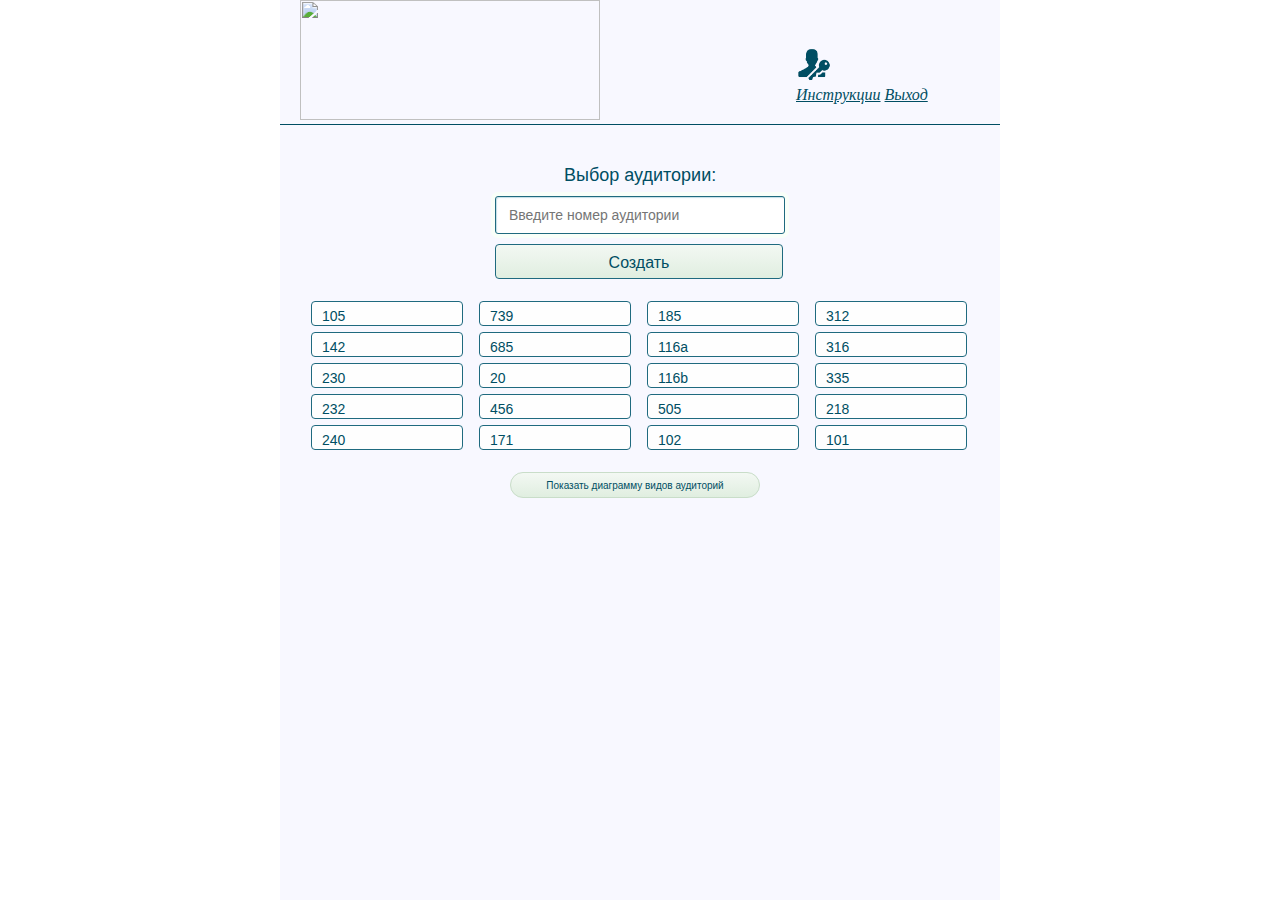
==== building.html @ 39a5a221 "More improvements" ====
<!DOCTYPE html>
<html>
<head>
  <meta charset="utf-8">
  <link rel="stylesheet" href="main.css">
  <script src='http://code.jquery.com/jquery-latest.js'></script>
</head>

<body>

<div id="main">
    <img src="polytech_logo.svg" id="logo">
    <div id="authorized">
		<img src="icon3.png" id="icon">
		<span id="username"></span>
    <div class = "exit">
      <a href="#">Инструкции</a>
      <a href="sign_in.html" >Выход</a>
    </div>
    </div>

  <hr>
  <div id="building"></div>
<div id="blocks">
  <form id="auditor_Form" action="check.html" >
  <span><h2>Выбор аудитории:</h2></span>
  <input type="text" class="input" maxlength="30" placeholder="Введите номер аудитории" id="search"/>

  <button id="button" onclick="add_to_the_audience()">Создать</button>
</form>
<form id="auditor_Form_" action="check.html" >
  <ul id="korpus">
    <li><a class="refer" href="#"><div class="list"><span class="auditor" onclick="add_to_the_audience(105)" value = "105">105</span></div></a></li>
    <li><a href="check.html" class="refer"><div class="list"><span class="auditor">142</span></div></a></li>
    <li><a href="check.html" class="refer"><div class="list"><span class="auditor">230</span></div></a></li>
    <li><a href="check.html" class="refer"><div class="list"><span class="auditor">232</span></div></a></li>
    <li><a href="check.html" class="refer"><div class="list"><span class="auditor">240</span></div></a></li>
  </ul>
  <ul id="korpus">
    <li><a class="refer" href="#"><div class="list"><span class="auditor" onclick="add_to_the_audience(105)" value = "105">739</span></div></a></li>
    <li><a href="check.html" class="refer"><div class="list"><span class="auditor">685</span></div></a></li>
    <li><a href="check.html" class="refer"><div class="list"><span class="auditor">20</span></div></a></li>
    <li><a href="check.html" class="refer"><div class="list"><span class="auditor">456</span></div></a></li>
    <li><a href="check.html" class="refer"><div class="list"><span class="auditor">171</span></div></a></li>
  </ul>
  <ul id="korpus">
    <li><a class="refer" href="#"><div class="list"><span class="auditor" onclick="add_to_the_audience(105)" value = "105">185</span></div></a></li>
    <li><a href="check.html" class="refer"><div class="list"><span class="auditor">116a</span></div></a></li>
    <li><a href="check.html" class="refer"><div class="list"><span class="auditor">116b</span></div></a></li>
    <li><a href="check.html" class="refer"><div class="list"><span class="auditor">505</span></div></a></li>
    <li><a href="check.html" class="refer"><div class="list"><span class="auditor">102</span></div></a></li>
  </ul>
   <ul id="korpus">
    <li><a class="refer" href="#"><div class="list"><span class="auditor" onclick="add_to_the_audience(105)" value = "105">312</span></div></a></li>
    <li><a href="check.html" class="refer"><div class="list"><span class="auditor">316</span></div></a></li>
    <li><a href="check.html" class="refer"><div class="list"><span class="auditor">335</span></div></a></li>
    <li><a href="check.html" class="refer"><div class="list"><span class="auditor">218</span></div></a></li>
    <li><a href="check.html" class="refer"><div class="list"><span class="auditor">101</span></div></a></li>
  </ul>
  </form>
  </div>
  <button class="digramm" id="dtoggle" onclick="toggleDiagram()">Показать диаграмму видов аудиторий</button>
<div id="piechart" style="margin: auto; margin-left: 100px; display: none"></div>
</div>
</div>




<!-- при вводе номера аудитории сортируется список "по совпедению"  -->
<script type='text/javascript'>
  $(function (){
    $('#search').keyup(function (){
      var val=this.value;
      var re=new RegExp('^'+val,'i');
      $('#korpus .auditor').each(function (){
        $(this).parents('li').toggle(re.test($(this).text()));
      });
    });
  });

    username.textContent = localStorage.login;
    building.textContent = localStorage.building;
</script>

<script type="text/javascript" src="https://www.google.com/jsapi?autoload={'modules':[{'name':'visualization','version':'1.1','packages':['corechart']}]}"></script>


<script>
  google.setOnLoadCallback(drawChart);

  function randNumber() {
    return Math.floor((Math.random() * 100) + 1);
  }

  function drawChart() {
    var data = google.visualization.arrayToDataTable([
      ['Type', 'Number'],
      ['Лекции',  randNumber()],
      ['Практики', randNumber()],
      ['Компьютерные', randNumber()],
      ['Лабораторные', randNumber()]
    ]);

    var options = {
      title: 'Виды аудиторий в здании',
      backgroundColor: 'transparent',
      width: 600,
      height: 400
    };

    var chart = new google.visualization.PieChart(document.getElementById('piechart'));

    chart.draw(data, options);
  }

  function toggleDiagram() {
    if (piechart.style.display == 'none') {
      piechart.style.display = '';
      dtoggle.textContent = 'Скрыть диаграмму видов аудиторий';
    } else {
      piechart.style.display = 'none';
      dtoggle.textContent = 'Показать диаграмму видов аудиторий';
    }
  }
</script>

</body>
</html>
---- main.css ----
body {
  margin-top: 0;
}

#main {
  background: #F8F8FF;
  margin: auto;
  width: 720px;
  min-height: 100vh;
}

#logo {
  display: inline-block;
  margin: 0px auto;
  margin-left: 20px;
  width: 300px;
  height: 120px;
}

button.digramm{
  background: linear-gradient(#F3F8F3,#E0EEE0);
    color: #004E63;
    border: none;
    width: 250px;
    height: 34px;
    /* display: inline-block; */
    /* position: absolute; */
    padding: 6px 20px;
    border: 1px solid #C9DDC9;
    border-radius: 15px;
    color: #004E63;
    font-weight: normal;
    font-size: 10px !important;
    /* width: 23%; */
    /* margin: 19px 16px; */
    margin-right: 3px;
    margin-left: 230px;
    height: 26px;
    float: inherit;
    background-color: #E0EEE0;
    cursor: pointer;
    outline: none;
}

}
h1 {
  margin: 1em 0 0.75em;
  padding: 0 0 5px 0;
  color: #004E63;
  font-weight: normal;
  font-size: 25px;
  font-family: 'Carrois Gothic', sans-serif;
  text-align: center;
}

h2{
  margin: 0 0 0 69px;
  padding: 0 0 5px 0;
  color: #004E63;
  font-weight: normal;
  font-size: 18px;
  font-family: 'Carrois Gothic', sans-serif;
}

ul{
  padding: 0;
   margin-left: 0px;
   display: inline-block;
}

li{
  list-style-type: none;
}

#auditor_Form {
  margin-left: 190px;
}

.list{
  width: 130px;
  padding: 5px 10px 0;
  margin: 6px;
  background: #FEFEFE;
  border: 1px solid #1F6A7F;
  border-radius: 4px;
  font: 14px/18px Arial, Tahoma, sans-serif;
  vertical-align: middle;
  color: #004E63;
}

.exit a{
 color: #004E63;
 font-style: italic;
}

hr {
  background-color: #004E63;
  height: 1px;
  border: none;
  margin:0;
}
button {
  background: linear-gradient(#F3F8F3,#E0EEE0);
  color: #004E63;
  border: none;
  width: 150px;
  height: 34px;
  /* display: inline-block; */
  /* position: absolute; */
  padding: 6px 20px;
  border: 1px solid #C9DDC9;
  border-radius: 15px;
  color: #004E63;
  font-weight: normal;
  font-size: 23px;
  width: 23%;
  /* margin: 19px 16px; */
  margin-right: 3px;
  height: 48px;
  float: inherit;
  background-color: #E0EEE0;
  cursor: pointer;
  outline: none;
}

.line_button {
 margin-top: 30px;
  margin-left: auto;
  /* display: inline; */
  margin-left: 31px;}

#icon {
  width: 36px;
}

#username {
  vertical-align: super;
  color: #004E63;
  font-weight: normal;
  font-size: 25px;
  font-family: 'Carrois Gothic', sans-serif;
}

#corpus {
  vertical-align: super;
  color: #004E63;
  font-weight: normal;
  font-size: 25px;
  font-family: 'Carrois Gothic', sans-serif;
}

#authorized {
  display: inline-block;
  position: relative;
  left: 192px;
  bottom: 20px;
}

.refer {
  text-decoration: none !important;
}

/* аудитории*/
#blocks{
  margin: 40px 0 0 25px;
}
/* аудитории*/
#search{
  margin: 5px 0 10px 0px;
  display: block;
  border-radius: 4px;
  font: 12px Arial, Tahoma, sans-serif;
  color: #444;
  width: 262px;
  padding: 9px 13px;
  border: 1px solid #1F6A7F;
  border-radius: 3px;
  box-shadow: inset 1px 1px 1px #C3DEE6, 0 0 0 4px #F9FFF9;
  outline: none;
  font: 14px/18px Arial, Tahoma, sans-serif;
}
/* аудитории*/
#blocks button{
  width: 288px;
  padding: 9px 13px;
  background: #FEFEFE;
  border: 1px solid #1F6A7F;
  border-radius: 4px;
  font: 16px/18px Arial, Tahoma, sans-serif;
  vertical-align: middle;
  height: 35px;
  cursor: pointer;
  background: linear-gradient(#F3F8F3,#E0EEE0);
  color: #004E63;
  font-weight: normal;
  display: block;

}
/* чек*/
#but_save{
  width: 140px;
  padding: 9px 13px;
  background: #FEFEFE;
  border: 1px solid #1F6A7F;
  border-radius: 4px;
  font: 16px/18px Arial, Tahoma, sans-serif;
  vertical-align: middle;
  height: 35px;
  cursor: pointer;
  background: linear-gradient(#F3F8F3,#E0EEE0);
  color: #004E63;
  font-weight: normal;
  display: block;
  margin: 20px 0 0px 35px;
}

}

#menu {
  padding: 0;
  margin: 0;
  font-size: 100%;
  font-family: Georgia;
  }
#menu li {
  list-style: none;
  float: left;
  height: 40px;
  padding: 0;
  margin: 0;
  width: 240px;
  text-align: center;
  background: #004E63;
  position: relative;
  padding-top: 12px;
  }
#menu li ul {
  list-style: none;
  padding: 0;
  margin: 0;
  width: 240px;
  display: none;
  position: absolute;
  left: 0;
  top: 51px;
  }
#menu li ul li {
  float: none;
  height: 50px;
  margin: 0;
  width: 240px;
  text-align: center;
  background: #2E6E7F;
  }

li.active {
  background: #C2DCC2 !important;
}

li.active a{
  color: #004E63 !important;
}

.dop {
  color: #E0EEE0 !important;
}

#menu li a {
  display: block;
  width: 240px;
  height: 33px;
  color: #E0EEE0;
  text-decoration: none;
  font-weight: normal;
  font-size: 16px;
  }

#menu li:hover ul, #menu li.jshover ul {
  display: block;
  }

#menu li:hover, #menu li.jshover {
  background: #C2DCC2;

  }

#menu li:hover a {
  color: #004E63;
}

/*чек*/
#check {
   margin: 60px 0 0px 0;
}


/* чек */
.check2{
  margin: 20px 0 0px 35px;
  display: block;
}
/*чек*/
.check2_1{
  margin: 8px;
  display: block;
}
/*чек*/
.check2_num {
  margin: 5px 0 10px 0px;
  display: block;
  border-radius: 4px;
  font: 12px Arial, Tahoma, sans-serif;
  color: #444;
  width: 262px;
  height:27px;
  border: 1px solid #1F6A7F;
  border-radius: 3px;
  box-shadow: inset 1px 1px 1px #C3DEE6, 0 0 0 4px #F9FFF9;
  outline: none;
  font: 14px/18px Arial, Tahoma, sans-serif;

}
/*чек*/
.check2_num_{
  margin: 5px 0 10px 0px;
  display: block;
  border-radius: 4px;
  font: 12px Arial, Tahoma, sans-serif;
  color: #444;
  width: 200px;
  height:18px;
  border: 1px solid #1F6A7F;
  border-radius: 3px;
  box-shadow: inset 1px 1px 1px #C3DEE6, 0 0 0 4px #F9FFF9;
  outline: none;
  font: 14px/18px Arial, Tahoma, sans-serif;
}
/*чек*/
input::-webkit-inner-spin-button,
input::-webkit-outer-spin-button {
     margin: 0px;
    -webkit-appearance: none;

        }
/*чек*/
.label{
  margin: 0 0 0 0px;
  padding: 0 0 5px 0;
  color: #004E63;
  font-weight: normal;
  font-size: 16px;
  font-family: 'Carrois Gothic', sans-serif;
}
/*чек*/
.label_{
  margin: 0 0 0 0px;
  padding: 0 0 5px 0;
  color: #004E63;
  font-weight: normal;
  font-size: 13px;
  font-family: 'Carrois Gothic', sans-serif;

}
/*чек*/
.radio_col{
   display: block;
}
/*чек*/
.icon {
  display: inline-block;
  position: relative;
  margin:0 0 0 10px;
  border-radius: 70px;
  background: #004E63;
  box-shadow: 0 2px 1px 0 rgba(255, 255, 255, 0.5), inset 0 1px 3px 0 rgba(0, 0, 0, 0.2);
  width: 55px;
  height: 24px;
  overflow: hidden;
  content: "Нет";
}
/*чек*/
.icon .handle {
  width: 24px;
  height: 24px;
  border-radius: 10px;
  position: absolute;
  background: #FFF;
  font-size: 14px;
  line-height: 22px;

}
/*чек*/
.icon .handle:before {
  -webkit-font-smoothing: antialiased;

}
/*чек*/
.icon .handle:after {
  content: "Есть";
  color: #FFF;
  text-shadow: 0 1px 1px rgba(0, 0, 0, 0.1);
  position: absolute;
  left: -28px;
}
/*чек*/
.icon.on {
  background: #004E63;

}
/*чек*/
  .icon.on .handle {
  left: 32px;
}

#building {
  text-align: center;
  color: #004E63;
  font-weight: normal;
  font-size: 23px;
  font-family: 'Carrois Gothic', sans-serif;
  margin-top: 23px;
}
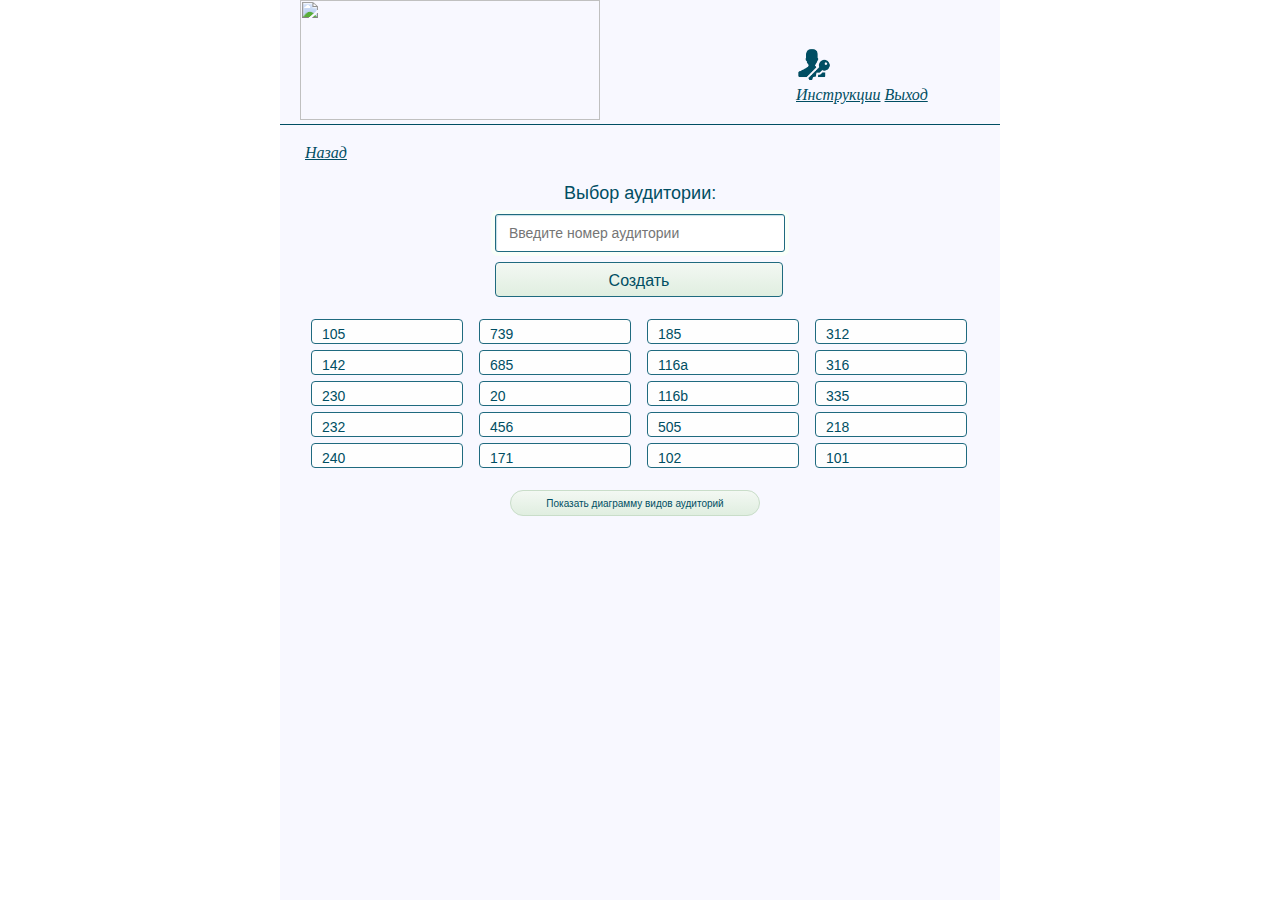
==== commit 35c0c026: "More improvements" ====
--- a/building.html
+++ b/building.html
@@ -9,61 +9,68 @@
 <body>
 
 <div id="main">
-    <img src="polytech_logo.svg" id="logo">
-    <div id="authorized">
-		<img src="icon3.png" id="icon">
-		<span id="username"></span>
+  <img src="polytech_logo.svg" id="logo">
+  <div id="authorized">
+    <img src="icon3.png" id="icon">
+    <span id="username"></span>
     <div class = "exit">
-      <a href="#">Инструкции</a>
+      <a href="instruction.html">Инструкции</a>
       <a href="sign_in.html" >Выход</a>
     </div>
-    </div>
+  </div>
 
   <hr>
-  <div id="building"></div>
-<div id="blocks">
-  <form id="auditor_Form" action="check.html" >
-  <span><h2>Выбор аудитории:</h2></span>
-  <input type="text" class="input" maxlength="30" placeholder="Введите номер аудитории" id="search"/>
+  <div class = "exit back">
+    <a href="javascript:history.back()">Назад</a>
+  </div>
+  <div id="title">
+    <span id="building"></span>
+  </div>
+  <div id="blocks">
+    <form id="auditor_Form" action="check.html" >
+      <span><h2>Выбор аудитории:</h2></span>
+      <input type="text" class="input" maxlength="30" placeholder="Введите номер аудитории" id="search"/>
 
-  <button id="button" onclick="add_to_the_audience()">Создать</button>
-</form>
-<form id="auditor_Form_" action="check.html" >
-  <ul id="korpus">
-    <li><a class="refer" href="#"><div class="list"><span class="auditor" onclick="add_to_the_audience(105)" value = "105">105</span></div></a></li>
-    <li><a href="check.html" class="refer"><div class="list"><span class="auditor">142</span></div></a></li>
-    <li><a href="check.html" class="refer"><div class="list"><span class="auditor">230</span></div></a></li>
-    <li><a href="check.html" class="refer"><div class="list"><span class="auditor">232</span></div></a></li>
-    <li><a href="check.html" class="refer"><div class="list"><span class="auditor">240</span></div></a></li>
-  </ul>
-  <ul id="korpus">
-    <li><a class="refer" href="#"><div class="list"><span class="auditor" onclick="add_to_the_audience(105)" value = "105">739</span></div></a></li>
-    <li><a href="check.html" class="refer"><div class="list"><span class="auditor">685</span></div></a></li>
-    <li><a href="check.html" class="refer"><div class="list"><span class="auditor">20</span></div></a></li>
-    <li><a href="check.html" class="refer"><div class="list"><span class="auditor">456</span></div></a></li>
-    <li><a href="check.html" class="refer"><div class="list"><span class="auditor">171</span></div></a></li>
-  </ul>
-  <ul id="korpus">
-    <li><a class="refer" href="#"><div class="list"><span class="auditor" onclick="add_to_the_audience(105)" value = "105">185</span></div></a></li>
-    <li><a href="check.html" class="refer"><div class="list"><span class="auditor">116a</span></div></a></li>
-    <li><a href="check.html" class="refer"><div class="list"><span class="auditor">116b</span></div></a></li>
-    <li><a href="check.html" class="refer"><div class="list"><span class="auditor">505</span></div></a></li>
-    <li><a href="check.html" class="refer"><div class="list"><span class="auditor">102</span></div></a></li>
-  </ul>
-   <ul id="korpus">
-    <li><a class="refer" href="#"><div class="list"><span class="auditor" onclick="add_to_the_audience(105)" value = "105">312</span></div></a></li>
-    <li><a href="check.html" class="refer"><div class="list"><span class="auditor">316</span></div></a></li>
-    <li><a href="check.html" class="refer"><div class="list"><span class="auditor">335</span></div></a></li>
-    <li><a href="check.html" class="refer"><div class="list"><span class="auditor">218</span></div></a></li>
-    <li><a href="check.html" class="refer"><div class="list"><span class="auditor">101</span></div></a></li>
-  </ul>
-  </form>
+      <button id="button" onclick="setRoom()">Создать</button>
+    </form>
+
+    <form action="check.html" >
+      <ul>
+        <a href="check.html" class="refer" onclick="setRoom(this)"><li class="list">105</li></a>
+        <a href="check.html" class="refer" onclick="setRoom(this)"><li class="list">142</li></a>
+        <a href="check.html" class="refer" onclick="setRoom(this)"><li class="list">230</li></a>
+        <a href="check.html" class="refer" onclick="setRoom(this)"><li class="list">232</li></a>
+        <a href="check.html" class="refer" onclick="setRoom(this)"><li class="list">240</li></a>
+      </ul>
+      <ul>
+        <a href="check.html" class="refer" onclick="setRoom(this)"><li class="list">739</li></a>
+        <a href="check.html" class="refer" onclick="setRoom(this)"><li class="list">685</li></a>
+        <a href="check.html" class="refer" onclick="setRoom(this)"><li class="list">20</li></a>
+        <a href="check.html" class="refer" onclick="setRoom(this)"><li class="list">456</li></a>
+        <a href="check.html" class="refer" onclick="setRoom(this)"><li class="list">171</li></a>
+      </ul>
+      <ul>
+        <a href="check.html" class="refer" onclick="setRoom(this)"><li class="list">185</li></a>
+        <a href="check.html" class="refer" onclick="setRoom(this)"><li class="list">116a</li></a>
+        <a href="check.html" class="refer" onclick="setRoom(this)"><li class="list">116b</li></a>
+        <a href="check.html" class="refer" onclick="setRoom(this)"><li class="list">505</li></a>
+        <a href="check.html" class="refer" onclick="setRoom(this)"><li class="list">102</li></a>
+      </ul>
+      <ul>
+        <a href="check.html" class="refer" onclick="setRoom(this)"><li class="list">312</li></a>
+        <a href="check.html" class="refer" onclick="setRoom(this)"><li class="list">316</li></a>
+        <a href="check.html" class="refer" onclick="setRoom(this)"><li class="list">335</li></a>
+        <a href="check.html" class="refer" onclick="setRoom(this)"><li class="list">218</li></a>
+        <a href="check.html" class="refer" onclick="setRoom(this)"><li class="list">101</li></a>
+      </ul>
+    </form>
   </div>
+
   <button class="digramm" id="dtoggle" onclick="toggleDiagram()">Показать диаграмму видов аудиторий</button>
-<div id="piechart" style="margin: auto; margin-left: 100px; display: none"></div>
+  <div id="piechart" style="margin: auto; margin-left: 100px; display: none"></div>
+
 </div>
 </div>
-
 
 
 
@@ -78,7 +85,6 @@
       });
     });
   });
-
     username.textContent = localStorage.login;
     building.textContent = localStorage.building;
 </script>
@@ -88,11 +94,9 @@
 
 <script>
   google.setOnLoadCallback(drawChart);
-
   function randNumber() {
     return Math.floor((Math.random() * 100) + 1);
   }
-
   function drawChart() {
     var data = google.visualization.arrayToDataTable([
       ['Type', 'Number'],
@@ -101,19 +105,15 @@
       ['Компьютерные', randNumber()],
       ['Лабораторные', randNumber()]
     ]);
-
     var options = {
       title: 'Виды аудиторий в здании',
       backgroundColor: 'transparent',
       width: 600,
       height: 400
     };
-
     var chart = new google.visualization.PieChart(document.getElementById('piechart'));
-
     chart.draw(data, options);
   }
-
   function toggleDiagram() {
     if (piechart.style.display == 'none') {
       piechart.style.display = '';
@@ -123,6 +123,10 @@
       dtoggle.textContent = 'Показать диаграмму видов аудиторий';
     }
   }
+  function setRoom(link) {
+    var value = link ? link.textContent : 'Новая аудитория';
+    localStorage.setItem('room', value);
+  }
 </script>
 
 </body>
--- a/main.css
+++ b/main.css
@@ -257,7 +257,7 @@
   background: #C2DCC2 !important;
 }
 
-li.active a{
+li.active {
   color: #004E63 !important;
 }
 
@@ -265,7 +265,7 @@
   color: #E0EEE0 !important;
 }
 
-#menu li a {
+#menu li  {
   display: block;
   width: 240px;
   height: 33px;
@@ -281,12 +281,9 @@
 
 #menu li:hover, #menu li.jshover {
   background: #C2DCC2;
-
-  }
-
-#menu li:hover a {
-  color: #004E63;
-}
+  color: #004E63;
+  }
+
 
 /*чек*/
 #check {
@@ -412,7 +409,7 @@
   left: 32px;
 }
 
-#building {
+#title {
   text-align: center;
   color: #004E63;
   font-weight: normal;
@@ -420,3 +417,19 @@
   font-family: 'Carrois Gothic', sans-serif;
   margin-top: 23px;
 }
+
+.instruction {
+  text-align: center;
+  color: #004E63;
+  font-weight: normal;
+  font-size: 23px;
+  font-family: 'Carrois Gothic', sans-serif;
+  margin-top: 23px;
+}
+
+div.back {
+  display: inline-block;
+  position: relative;
+  top: 19px;
+  left: 25px;
+}
